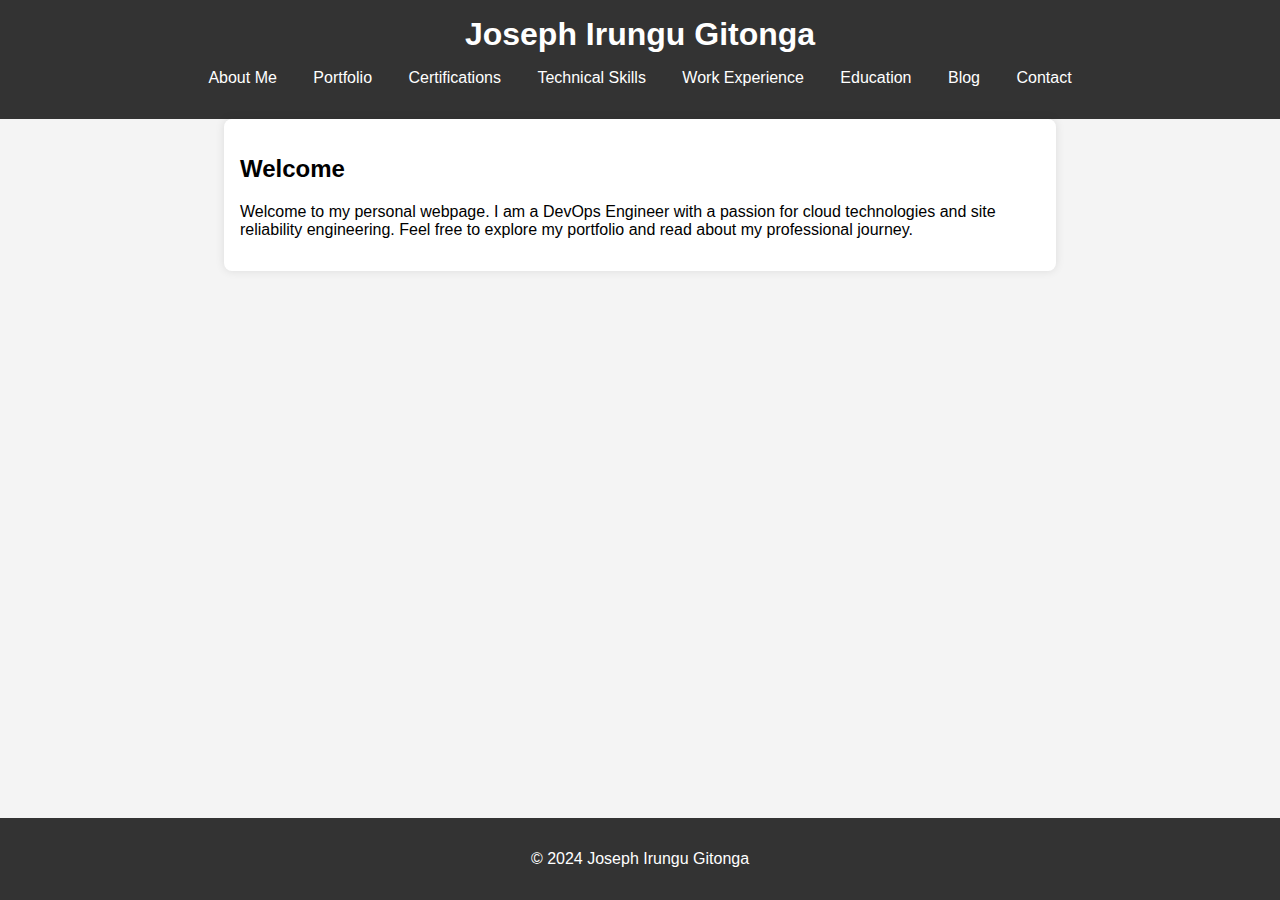
==== index.html @ d67b9187 "add personal website files" ====
<!DOCTYPE html>
<html lang="en">
<head>
    <meta charset="UTF-8">
    <meta name="viewport" content="width=device-width, initial-scale=1.0">
    <title>Joseph Irungu Gitonga - DevOps Engineer</title>
    <link rel="stylesheet" href="styles/styles.css">
</head>
<body>
    <header>
        <h1>Joseph Irungu Gitonga</h1>
        <nav>
            <ul>
                <li><a href="about.html">About Me</a></li>
                <li><a href="portfolio.html">Portfolio</a></li>
                <li><a href="certification.html">Certifications</a></li>
                <li><a href="skills.html">Technical Skills</a></li>
                <li><a href="work_experience.html">Work Experience</a></li>
                <li><a href="education.html">Education</a></li>
                <li><a href="blog.html">Blog</a></li>
                <li><a href="contact.html">Contact</a></li>
            </ul>
        </nav>
    </header>
    <main>
        <section>
            <h2>Welcome</h2>
            <p>Welcome to my personal webpage. I am a DevOps Engineer with a passion for cloud technologies and site reliability engineering. Feel free to explore my portfolio and read about my professional journey.</p>
        </section>
    </main>
    <footer>
        <p>&copy; 2024 Joseph Irungu Gitonga</p>
    </footer>
</body>
</html>
---- styles/styles.css ----
body {
    font-family: Arial, sans-serif;
    margin: 0;
    padding: 0;
    background-color: #f4f4f4;
}

header {
    background-color: #333;
    color: #fff;
    padding: 1rem 0;
    text-align: center;
}

header h1 {
    margin: 0;
}

nav ul {
    list-style: none;
    padding: 0;
}

nav ul li {
    display: inline;
    margin: 0 1rem;
}

nav ul li a {
    color: #fff;
    text-decoration: none;
}

main {
    padding: 1rem;
    max-width: 800px;
    margin: 0 auto;
    background-color: #fff;
    border-radius: 8px;
    box-shadow: 0 0 10px rgba(0, 0, 0, 0.1);
}

footer {
    text-align: center;
    padding: 1rem 0;
    background-color: #333;
    color: #fff;
    position: absolute;
    width: 100%;
    bottom: 0;
}
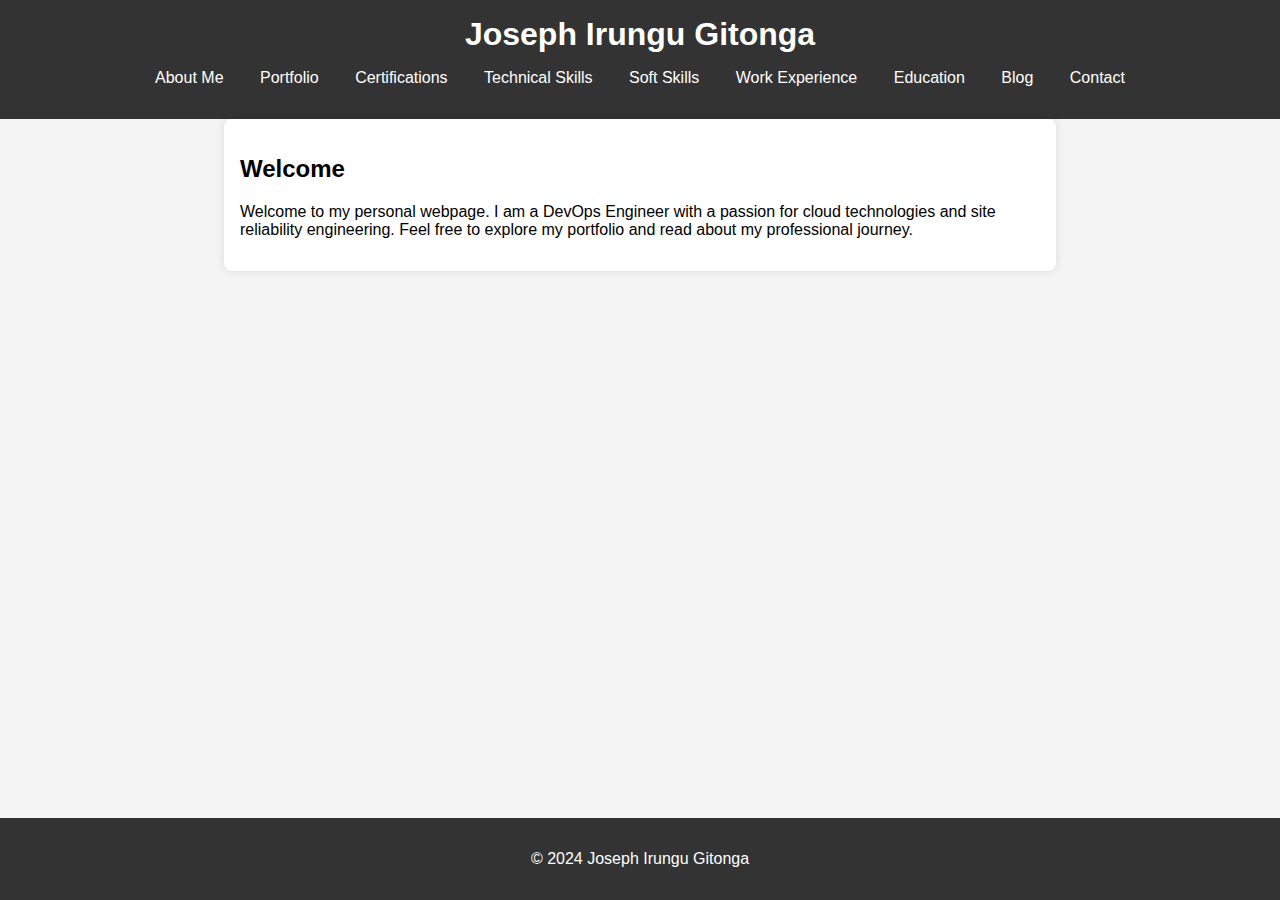
==== commit f0c1d5c2: "re-organization" ====
--- a/index.html
+++ b/index.html
@@ -14,7 +14,8 @@
                 <li><a href="about.html">About Me</a></li>
                 <li><a href="portfolio.html">Portfolio</a></li>
                 <li><a href="certification.html">Certifications</a></li>
-                <li><a href="skills.html">Technical Skills</a></li>
+                <li><a href="technicalskills.html">Technical Skills</a></li>
+                <li><a href="softskills.html">Soft Skills</a></li>
                 <li><a href="work_experience.html">Work Experience</a></li>
                 <li><a href="education.html">Education</a></li>
                 <li><a href="blog.html">Blog</a></li>
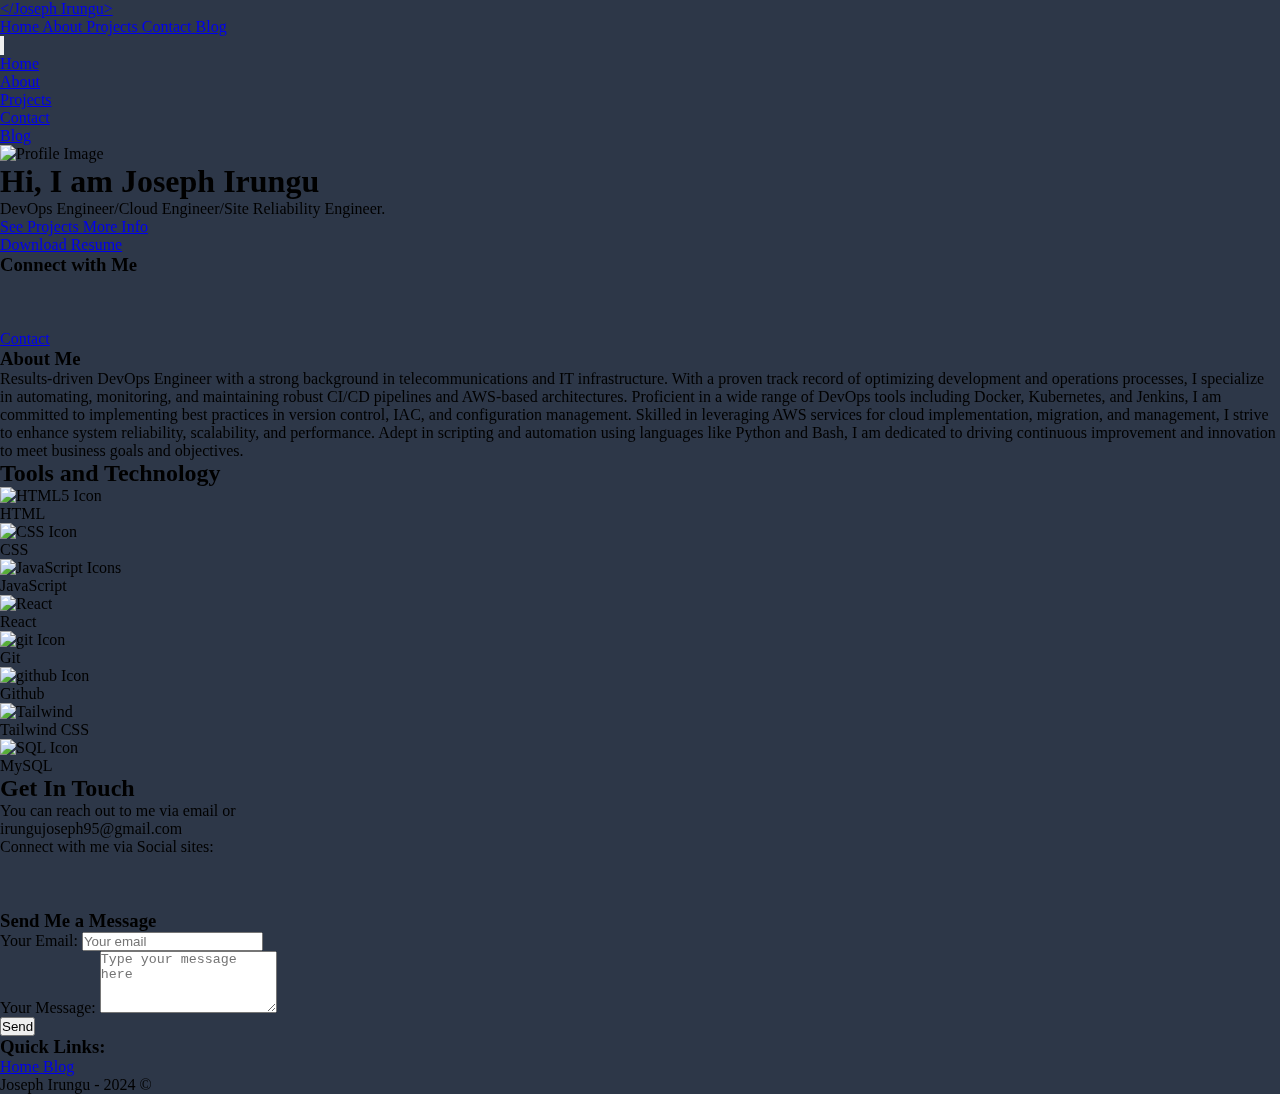
==== commit b71ac308: "modify website" ====
--- a/index.html
+++ b/index.html
@@ -1,36 +1,380 @@
 <!DOCTYPE html>
 <html lang="en">
 <head>
-    <meta charset="UTF-8">
-    <meta name="viewport" content="width=device-width, initial-scale=1.0">
+    
+    <meta charset="UTF-8" />
+    <meta http-equiv="X-UA-Compatible" content="IE=edge" />
+    <meta name="viewport" content="width=device-width, initial-scale=1.0" />
+    <link rel="icon" href="./assets/icons/favicon.png" type="image/x-icon">
     <title>Joseph Irungu Gitonga - DevOps Engineer</title>
-    <link rel="stylesheet" href="styles/styles.css">
+    <link href="https://cdn.jsdelivr.net/npm/tailwindcss@2.2.19/dist/tailwind.min.css" rel="stylesheet">
+    <link rel="stylesheet" type="text/css" href="./custom_css/style.css">
+
 </head>
-<body>
-    <header>
-        <h1>Joseph Irungu Gitonga</h1>
-        <nav>
-            <ul>
-                <li><a href="about.html">About Me</a></li>
-                <li><a href="portfolio.html">Portfolio</a></li>
-                <li><a href="certification.html">Certifications</a></li>
-                <li><a href="technicalskills.html">Technical Skills</a></li>
-                <li><a href="softskills.html">Soft Skills</a></li>
-                <li><a href="work_experience.html">Work Experience</a></li>
-                <li><a href="education.html">Education</a></li>
-                <li><a href="blog.html">Blog</a></li>
-                <li><a href="contact.html">Contact</a></li>
+<body class="bg" >
+    
+    <!--JS particles bg-->
+    <div id="particles-bg"></div>
+
+    <!-- Navbar goes here -->
+
+    <nav class="sticky top-0 bg-gray-900 mx-auto z-50 shadow-lg py-2 max-w-screen-lg uppercase">
+        <!-- Main menu -->
+        <div class="container mx-auto px-4">
+            <div class="flex justify-between md:justify-center">
+
+                <div class="flex justify-between items-center space-x-24">
+
+                    <div>
+                        <!-- Website Logo -->
+                        <a href="#home" class="flex items-center py-4 px-2 mx-1">
+                            <span
+                                class="font-semibold uppercase tracking-widest hover:text-green-600 text-gray-100 text-xl">
+                                &lt;/Joseph Irungu&gt;</span>
+                        </a>
+                    </div>
+
+                    <!-- Primary Navbar items -->
+                    <div class="hidden md:flex items-center space-x-8">
+
+                        <a href="#home" class="flex flex-col items-center text-gray-100 hover:text-green-500">
+                            <i class="fas fa-home text-lg"></i>
+                            <span class="font-semibold">Home</span>
+                        </a>
+                        <a href="#about"
+                            class="flex flex-col items-center text-gray-100 hover:text-green-500 transition duration-300">
+                            <i class="fa-solid fa-user text-lg"></i>
+                            <span class="font-semibold">About</span>
+                        </a>
+                        <a href="#projects"
+                            class="flex flex-col items-center text-gray-100 hover:text-green-500 transition duration-300">
+                            <i class="fas fa-laptop-code text-lg"></i>
+                            <span class="font-semibold">Projects</span>
+                        </a>
+                        <a href="#contact"
+                            class="flex flex-col items-center text-gray-100 hover:text-green-500 transition duration-300">
+                            <i class="fas fa-envelope text-lg"></i>
+                            <span class="font-semibold">Contact</span>
+                        </a>
+
+                        <a href="#" target="_blank"
+                            class="flex flex-col items-center text-gray-100 hover:text-green-500 transition duration-300">
+                            <i class="fa-solid fa-blog"></i>
+                            <span class="font-semibold">Blog</span>
+                        </a>
+
+                    </div>
+
+                </div>
+
+                <!-- Mobile menu button -->
+                <div class="md:hidden flex items-center">
+                    <button class="outline-none mobile-menu-button">
+                        <svg class="w-6 h-6 text-gray-100 hover:text-green-500" x-show="!showMenu" fill="none"
+                            stroke-linecap="round" stroke-linejoin="round" stroke-width="3" viewBox="0 0 24 24"
+                            stroke="currentColor">
+                            <path d="M4 6h16M4 12h16M4 18h16"></path>
+                        </svg>
+                    </button>
+                </div>
+
+            </div>
+        </div>
+
+        <!-- mobile menu -->
+        <div class="hidden mobile-menu">
+            <ul class="p-4">
+
+                <li><a href="#home"
+                        class="flex flex-col items-center text-sm px-2 py-4 text-gray-100 hover:bg-green-500 hover:text-white font-semibold transition duration-300">
+                        <i class="fas fa-home text-lg mx-3"></i>
+                        <span>Home</span>
+                    </a></li>
+                <li><a href="#about"
+                        class="flex flex-col items-center text-sm px-2 py-4 text-gray-100 hover:bg-green-500 hover:text-white font-semibold transition duration-300">
+                        <i class="fa-solid fa-user text-lg mx-3"></i>
+                        <span>About</span>
+                    </a></li>
+                <li><a href="#projects"
+                        class="flex flex-col items-center text-sm px-2 py-4 text-gray-100 hover:bg-green-500 hover:text-white font-semibold transition duration-300">
+                        <i class="fas fa-laptop-code text-lg mx-3"></i>
+                        <span>Projects</span>
+                    </a></li>
+                <li><a href="#contact"
+                        class="flex flex-col items-center text-sm px-2 py-4 text-gray-100 hover:bg-green-500 hover:text-white font-semibold transition duration-300">
+                        <i class="fas fa-envelope text-lg mx-3"></i>
+                        <span>Contact</span>
+                    </a></li>
+                <li><a href="#" target="_blank"
+                        class="flex flex-col items-center text-sm px-2 py-4 text-gray-100 hover:bg-green-500 hover:text-white font-semibold transition duration-300">
+                        <i class="fa-solid fa-blog"></i>
+                        <span>Blog</span>
+                    </a>
+                </li>
+
             </ul>
-        </nav>
-    </header>
-    <main>
-        <section>
-            <h2>Welcome</h2>
-            <p>Welcome to my personal webpage. I am a DevOps Engineer with a passion for cloud technologies and site reliability engineering. Feel free to explore my portfolio and read about my professional journey.</p>
-        </section>
-    </main>
-    <footer>
-        <p>&copy; 2024 Joseph Irungu Gitonga</p>
+        </div>
+
+    </nav>
+
+    <!-- Hero Section -->
+
+    <section id="home" class=" py-16 lg:py-32 mx-auto">
+        <div class=" lg:py-6 container max-w-screen-lg mx-auto flex flex-col md:flex-row items-center mb-4 px-2 md:px-16">
+
+            <div class=" md:w-1/2 flex flex-col items-center">
+
+                <img src="assets/profile-pic.png" alt="Profile Image" class="py-2 rounded-full w-52 h-52 object-cover" />
+
+
+                <div class="flex flex-col items-center mx-auto">
+
+                    <h1 class="text-xl font-bold text-gray-100 p-2">Hi, I am Joseph Irungu</h1>
+
+                    <p class="text-base lg:text-lg px-4 mt-2 text-center text-gray-200">
+                        DevOps Engineer/Cloud Engineer/Site Reliability Engineer.
+                    </p>
+
+                </div>
+
+
+                <div class="my-6 flex items-center justify-center space-x-4">
+                    <a href="#projects"
+                        class="text-gray-100 font-semibold hover:text-green-500 hover:underline transition duration-300">
+                        See Projects <i class="fas fa-arrow-right"></i>
+                    </a>
+                    <a href="#about"
+                        class="bg-gray-900 px-4 py-2 text-white font-semibold hover:bg-green-500 hover:underline transition duration-300">
+                        More Info<i class="fa-solid fa-circle-info fa-bounce fa-lg px-2"></i>
+                    </a>
+                </div>
+
+            </div>
+
+
+            <div class="md:w-1/2 p-4 text-center">
+
+                <div class="mb-6 py-4">
+                    <a href="path-to-your-resume.pdf" target="_blank" download
+                        class="bg-gray-900 text-white py-2 px-4 hover:bg-green-500 transition duration-300">
+                        <i class="fa-sharp fa-solid fa-down-long fa-beat-fade px-2"></i>Download Resume</a>
+                </div>
+
+                <h3 class="text-xl font-semibold text-gray-100 mb-4">Connect with Me</h3>
+
+                <ul class="flex items-center justify-center space-x-4 p-2">
+                    <li>
+                        <a href="https://............" target="_blank"
+                            class="text-gray-100 hover:text-green-500">
+                            <i class="fab fa-github text-3xl"></i>
+                        </a>
+                    </li>
+                    <li>
+                        <a href="https://.........." target="_blank"
+                            class="text-gray-100 hover:text-green-500">
+                            <i class="fab fa-linkedin text-3xl"></i>
+                        </a>
+                    </li>
+                    <li>
+                        <a href="https://........." target="_blank"
+                            class="text-gray-100 hover:text-green-500">
+                            <i class="fab fa-twitter text-3xl"></i>
+                        </a>
+                    </li>
+                </ul>
+
+                <div class="mt-4 py-2">
+                    <a href="#contact"
+                        class="bg-gray-900  text-white py-2 px-4 mx-auto hover:bg-green-500 transition duration-300">
+                        <i class="fa-sharp fa-solid fa-message fa-fade px-2"></i>Contact</a>
+                </div>
+
+            </div>
+
+        </div>
+    </section>
+
+    <!-- About Section -->
+
+    <section id="about" class="py-12 ">
+        <div class="container max-w-screen-lg mx-auto">
+            <div class="flex flex-col md:flex-row items-center justify-center">
+
+                <div class="md:w-1/2 p-4">
+
+                    <h3 class="text-xl text-center font-semibold text-gray-100 mb-8">About Me</h3>
+
+                    <p class="text-base text-gray-200  px-4 mt-2">
+                        Results-driven DevOps Engineer with a strong background in telecommunications and IT infrastructure. 
+                        With a proven track record of optimizing development and operations processes, I specialize in automating, 
+                        monitoring, and maintaining robust CI/CD pipelines and AWS-based architectures. Proficient in a wide range 
+                        of DevOps tools including Docker, Kubernetes, and Jenkins, I am committed to implementing best practices 
+                        in version control, IAC, and configuration management. Skilled in leveraging AWS services for cloud implementation, 
+                        migration, and management, I strive to enhance system reliability, scalability, and performance. 
+                        Adept in scripting and automation using languages like Python and Bash, I am dedicated to driving continuous improvement 
+                        and innovation to meet business goals and objectives.
+                    </p>
+
+                </div>
+
+                <div class=" flex flex-col justify-center items-center my-2 py-6">
+
+                    <h2 class="text-xl font-bold text-gray-100 p-4 mb-1">Tools and Technology</h2>
+
+                    <div class="grid grid-cols-3 md:grid-cols-4 md:gap-8 gap-2 mt-4">
+                        <div class="text-center">
+                            <img src="assets/icons/html.svg" alt="HTML5 Icon" class="w-16 h-16 mx-auto mb-4" />
+                            <p class="text-gray-200">HTML</p>
+                        </div>
+                        <div class="text-center">
+                            <img src="assets/icons/css3.svg" alt="CSS Icon" class="w-16 h-16 mx-auto mb-4" />
+                            <p class="text-gray-200">CSS</p>
+                        </div>
+                        <div class="text-center">
+                            <img src="assets/icons/js.svg" alt="JavaScript Icons" class="w-16 h-16 mx-auto mb-4" />
+                            <p class="text-gray-200">JavaScript</p>
+                        </div>
+                        <div class="text-center">
+                            <img src="assets/icons/react.svg" alt="React" class="w-16 h-16 mx-auto mb-4" />
+                            <p class="text-gray-200">React</p>
+                        </div>
+                        <div class="text-center">
+                            <img src="assets/icons/git.svg" alt="git Icon" class="w-16 h-16 mx-auto mb-4" />
+                            <p class="text-gray-200">Git</p>
+                        </div>
+                        <div class="text-center">
+                            <img src="assets/icons/github.svg" alt="github Icon" class="w-16 h-16 mx-auto mb-4" />
+                            <p class="text-gray-200">Github</p>
+                        </div>
+                        <div class="text-center">
+                            <img src="assets/icons/tailwind.svg" alt="Tailwind" class="w-16 h-16 mx-auto mb-4" />
+                            <p class="text-gray-200">Tailwind CSS</p>
+                        </div>
+                        <div class="text-center">
+                            <img src="assets/icons/mysql.svg" alt="SQL Icon" class="w-16 h-16 mx-auto mb-4" />
+                            <p class="text-gray-200">MySQL</p>
+                        </div>
+                    </div>
+
+                </div>
+
+            </div>
+        </div>
+    </section>
+
+    <!-- Contact Section -->
+
+    <section id="contact" class="py-16">
+        <div class="container mx-auto max-w-screen-lg">
+
+            <h2 class="text-2xl text-center text-gray-100 font-bold mb-8">Get In Touch</h2>
+
+            <div class="flex flex-col md:flex-row items-center justify-center">
+
+                <!-- Contact Information -->
+                <div class="md:w-1/2 p-4 text-center">
+
+                    <p class="text-gray-300 text-lg  ">You can reach out to me via email or</p>
+
+                    <ul class=" my-2">
+                        <li class="text-center text-base mx-auto">
+                            <span
+                                class="text-gray-100 flex items-center justify-center space-x-1  hover:text-green-500">
+                                <i class="fas fa-envelope px-1 text-3xl "></i>
+                                <p>irungujoseph95@gmail.com</p>
+                            </span>
+                        </li>
+                    </ul>
+
+                    <p class="text-gray-300 py-2 text-lg mt-4">Connect with me via Social sites:</p>
+
+                    <ul class="flex items-center justify-center space-x-4 p-2">
+                        <li>
+
+                            <a href="https://github.com/LegendaryJoseph" target="_blank"
+                                class="text-gray-100 hover:text-green-500">
+                                <i class="fab fa-github text-3xl"></i>
+                            </a>
+                        </li>
+                        <li>
+
+                            <a href="https://www.linkedin.com/in/joseph-irungu-180725bb/" target="_blank"
+                                class="text-gray-100 hover:text-green-500">
+                                <i class="fab fa-linkedin text-3xl"></i>
+                            </a>
+                        </li>
+                        <li>
+                            <a href="https://x.com/j_o_s_s_e_h" target="_blank"
+                                class="text-gray-100 hover:text-green-500">
+                                <i class="fab fa-twitter text-3xl"></i>
+                            </a>
+                        </li>
+                    </ul>
+
+                </div>
+
+                <!-- Contact Form -->
+                <div class="md:w-1/2 p-4">
+                    <h3 class="text-xl font-semibold text-gray-100 mb-4">Send Me a Message</h3>
+                    <form action="{use your formsphre URL here}" method="POST">
+                        <div class="mb-4">
+                            <label for="user-email" class="block text-gray-300 mb-2">Your Email:</label>
+                            <input type="email" id="user-email" name="email"
+                                class="w-full p-2 border rounded focus:outline-none focus:ring focus:border-green-500"
+                                placeholder="Your email">
+                        </div>
+                        <div class="mb-4">
+                            <label for="message" class="block text-gray-300 mb-2">Your Message:</label>
+                            <textarea name="message" id="message" rows="4"
+                                class="w-full p-2 border rounded focus:outline-none focus:ring focus:border-green-500"
+                                placeholder="Type your message here"></textarea>
+                        </div>
+                        <button type="submit"
+                            class="bg-gray-900 text-white py-2 px-4 rounded hover:bg-green-500 hover:text-gray-100">
+                            Send
+                        </button>
+                    </form>
+                </div>
+
+            </div>
+
+        </div>
+    </section>
+
+    <!--Footer part-->
+
+    <footer class=" bg-gray-900 max-w-screen-lg text-white py-12 mx-auto mt-16">
+        <div class="container mx-auto px-4 flex flex-col items-center">
+
+            <h3 class="text-base font-semibold text-gray-100 mb-6">Quick Links:</h3>
+
+            <div class="w-full flex items-center justify-center space-x-4 uppercase">
+              
+                <a href="#home" class="text-sm flex flex-col items-center hover:text-green-500">
+                    <i class="fas fa-home text-base"></i>
+                    <span>Home</span>
+                </a>
+                <a href="https://........" target="_blank" class="text-sm flex flex-col items-center hover:text-green-500">
+                    <i class="fa-solid fa-blog text-base"></i>
+                    <span>Blog</span>
+                </a>
+            </div>
+
+            <p class="mt-6 text-sm uppercase"> Joseph Irungu &dash; 2024 &COPY;</p>
+
+        </div>
     </footer>
+
+    <!--JS files-->
+
+    <script src="https://cdn.jsdelivr.net/particles.js/2.0.0/particles.min.js"></script>
+    <script src="scripts/particles.js"></script>
+
+
+    <script src="https://kit.fontawesome.com/8022519056.js" crossorigin="anonymous"></script>
+    <script src="scripts/navbar.js"></script>
+    <script src="scripts/smooth-scroll.js"></script>
+
 </body>
+
 </html>--- a/custom_css/style.css
+++ b/custom_css/style.css
@@ -0,0 +1,50 @@
+
+/*not used here, experimented only
+.project-bg {
+    padding: 96px 0;
+    clip-path: polygon(0 8%, 100% 0%, 100% 93%, 0% 100%);
+}
+
+
+.hero1-bg {
+    background-image: url('../assets/bg1.svg');
+    background-repeat: no-repeat;
+    background-size: cover;
+}
+
+.info-bg{
+    background-image: url('../assets/info.svg');
+    background-repeat: no-repeat;
+    background-size: cover;
+}
+
+.footer-bg {
+    background-image: url('../assets/footer-bg.svg');
+    background-repeat: no-repeat;
+    background-position: center;
+    background-size: cover;
+}
+
+ */
+ 
+ *{
+    padding: 0;
+    margin: 0;
+    box-sizing: border-box;
+ }
+
+
+.bg{
+  
+    background-color: #2D3748;
+}
+
+
+#particles-bg {
+    position: fixed;
+    top: 0;
+    left: 0;
+    width: 100%;
+    height: 100%;
+    z-index: -1; /* Place it behind your other content */
+  }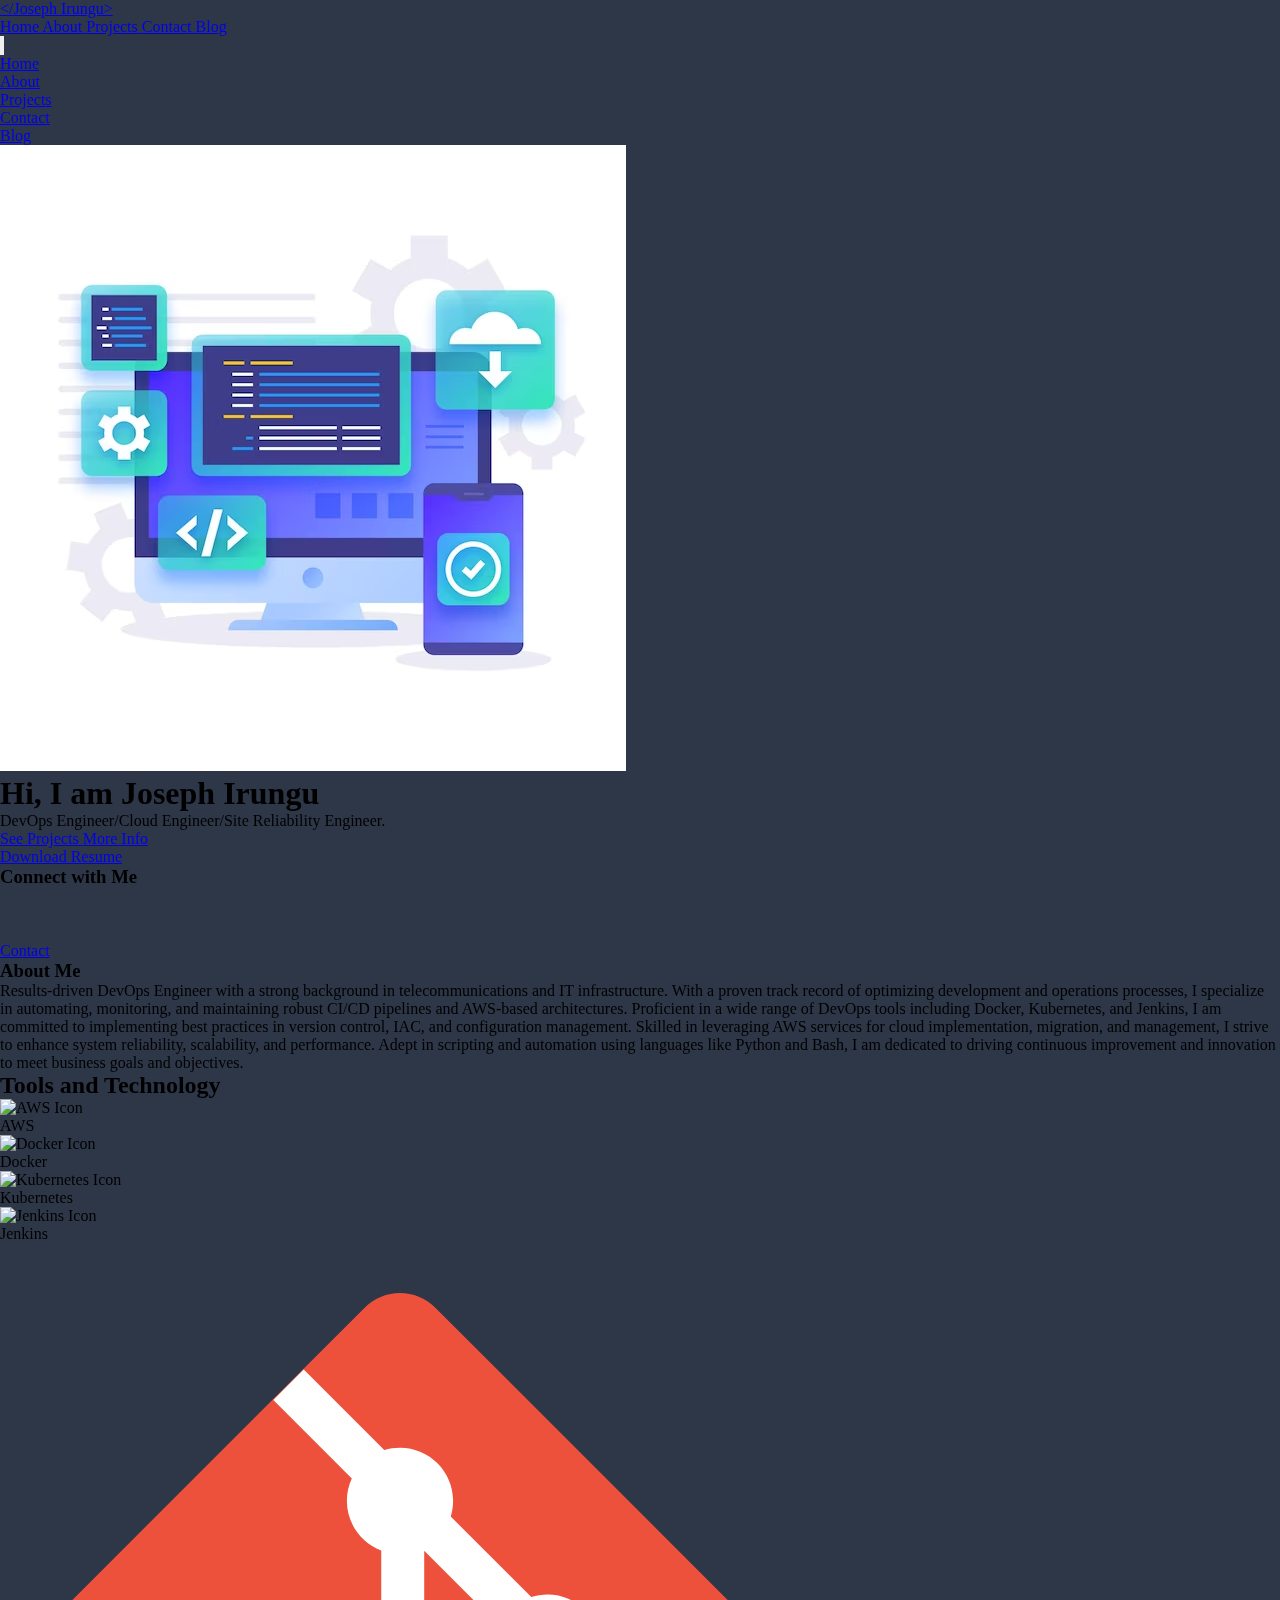
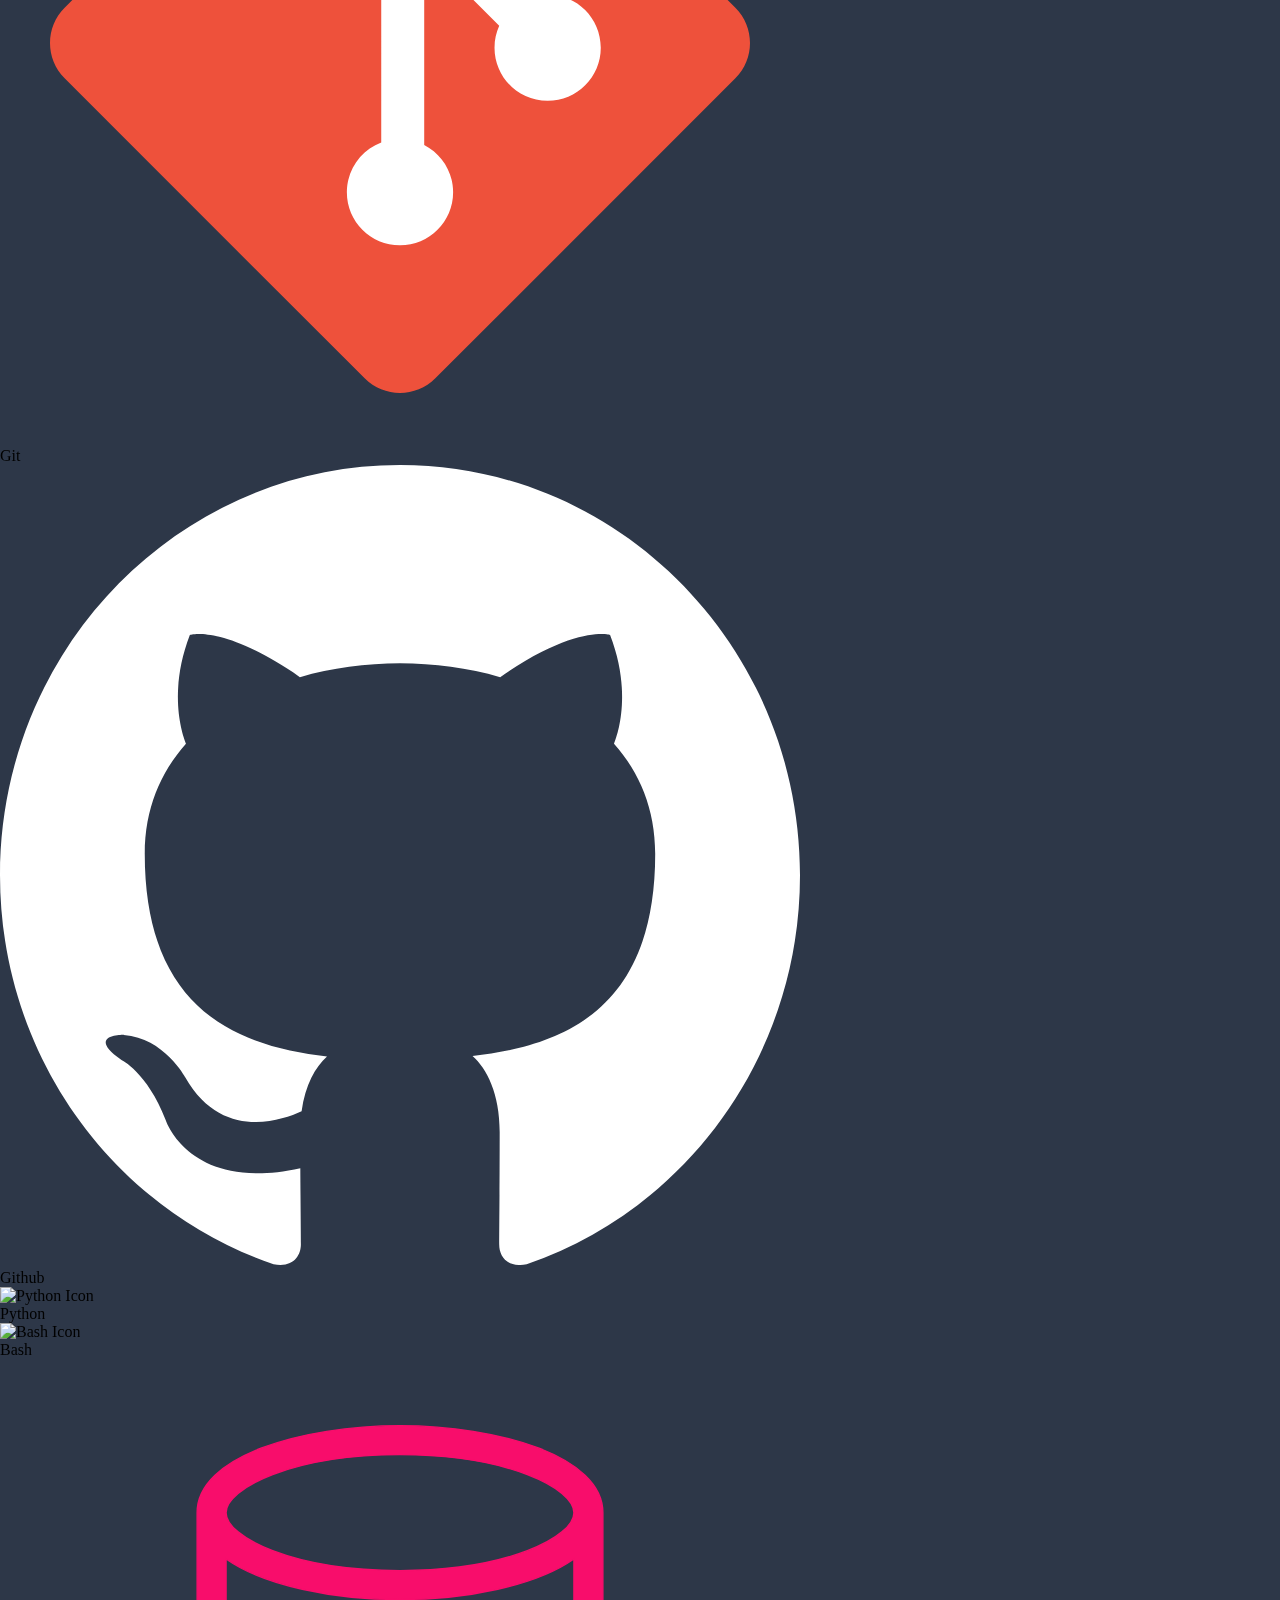
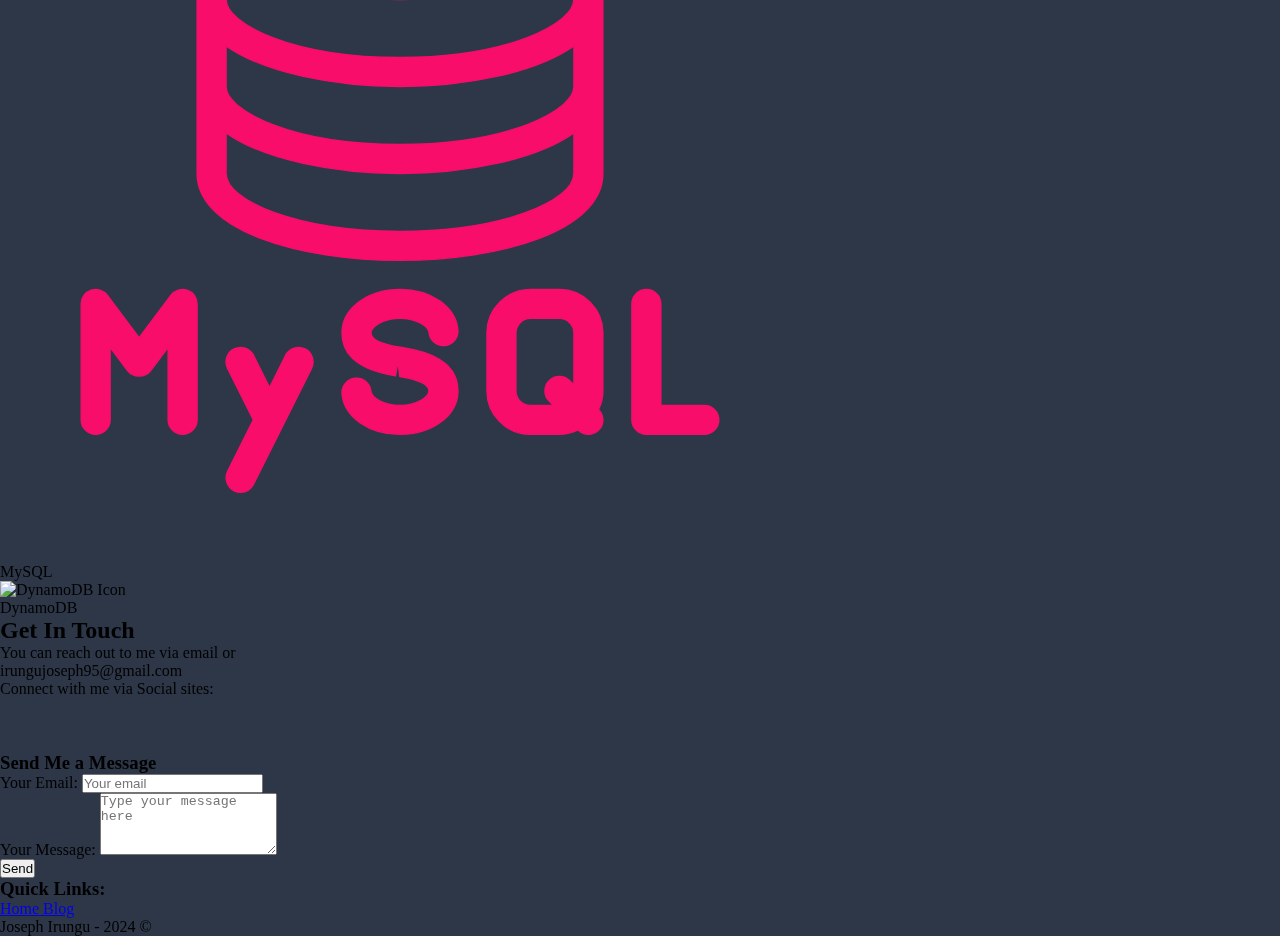
==== commit 4b595e6a: "update profile" ====
--- a/index.html
+++ b/index.html
@@ -117,7 +117,7 @@
 
     </nav>
 
-    <!-- Hero Section -->
+    <!-- Hello Section -->
 
     <section id="home" class=" py-16 lg:py-32 mx-auto">
         <div class=" lg:py-6 container max-w-screen-lg mx-auto flex flex-col md:flex-row items-center mb-4 px-2 md:px-16">
@@ -223,20 +223,20 @@
 
                     <div class="grid grid-cols-3 md:grid-cols-4 md:gap-8 gap-2 mt-4">
                         <div class="text-center">
-                            <img src="assets/icons/html.svg" alt="HTML5 Icon" class="w-16 h-16 mx-auto mb-4" />
-                            <p class="text-gray-200">HTML</p>
-                        </div>
-                        <div class="text-center">
-                            <img src="assets/icons/css3.svg" alt="CSS Icon" class="w-16 h-16 mx-auto mb-4" />
-                            <p class="text-gray-200">CSS</p>
-                        </div>
-                        <div class="text-center">
-                            <img src="assets/icons/js.svg" alt="JavaScript Icons" class="w-16 h-16 mx-auto mb-4" />
-                            <p class="text-gray-200">JavaScript</p>
-                        </div>
-                        <div class="text-center">
-                            <img src="assets/icons/react.svg" alt="React" class="w-16 h-16 mx-auto mb-4" />
-                            <p class="text-gray-200">React</p>
+                            <img src="assets/icons/aws.svg" alt="AWS Icon" class="w-16 h-16 mx-auto mb-4" />
+                            <p class="text-gray-200">AWS</p>
+                        </div>
+                        <div class="text-center">
+                            <img src="assets/icons/docker.svg" alt="Docker Icon" class="w-16 h-16 mx-auto mb-4" />
+                            <p class="text-gray-200">Docker</p>
+                        </div>
+                        <div class="text-center">
+                            <img src="assets/icons/kubernetes.svg" alt="Kubernetes Icon" class="w-16 h-16 mx-auto mb-4" />
+                            <p class="text-gray-200">Kubernetes</p>
+                        </div>
+                        <div class="text-center">
+                            <img src="assets/icons/jenkins.svg" alt="Jenkins Icon" class="w-16 h-16 mx-auto mb-4" />
+                            <p class="text-gray-200">Jenkins</p>
                         </div>
                         <div class="text-center">
                             <img src="assets/icons/git.svg" alt="git Icon" class="w-16 h-16 mx-auto mb-4" />
@@ -247,12 +247,20 @@
                             <p class="text-gray-200">Github</p>
                         </div>
                         <div class="text-center">
-                            <img src="assets/icons/tailwind.svg" alt="Tailwind" class="w-16 h-16 mx-auto mb-4" />
-                            <p class="text-gray-200">Tailwind CSS</p>
+                            <img src="assets/icons/python.svg" alt="Python Icon" class="w-16 h-16 mx-auto mb-4" />
+                            <p class="text-gray-200">Python</p>
+                        </div>
+                        <div class="text-center">
+                            <img src="assets/icons/bash.svg" alt="Bash Icon" class="w-16 h-16 mx-auto mb-4" />
+                            <p class="text-gray-200">Bash</p>
                         </div>
                         <div class="text-center">
                             <img src="assets/icons/mysql.svg" alt="SQL Icon" class="w-16 h-16 mx-auto mb-4" />
                             <p class="text-gray-200">MySQL</p>
+                        </div>
+                        <div class="text-center">
+                            <img src="assets/icons/dynamodb.svg" alt="DynamoDB Icon" class="w-16 h-16 mx-auto mb-4" />
+                            <p class="text-gray-200">DynamoDB</p>
                         </div>
                     </div>
 
